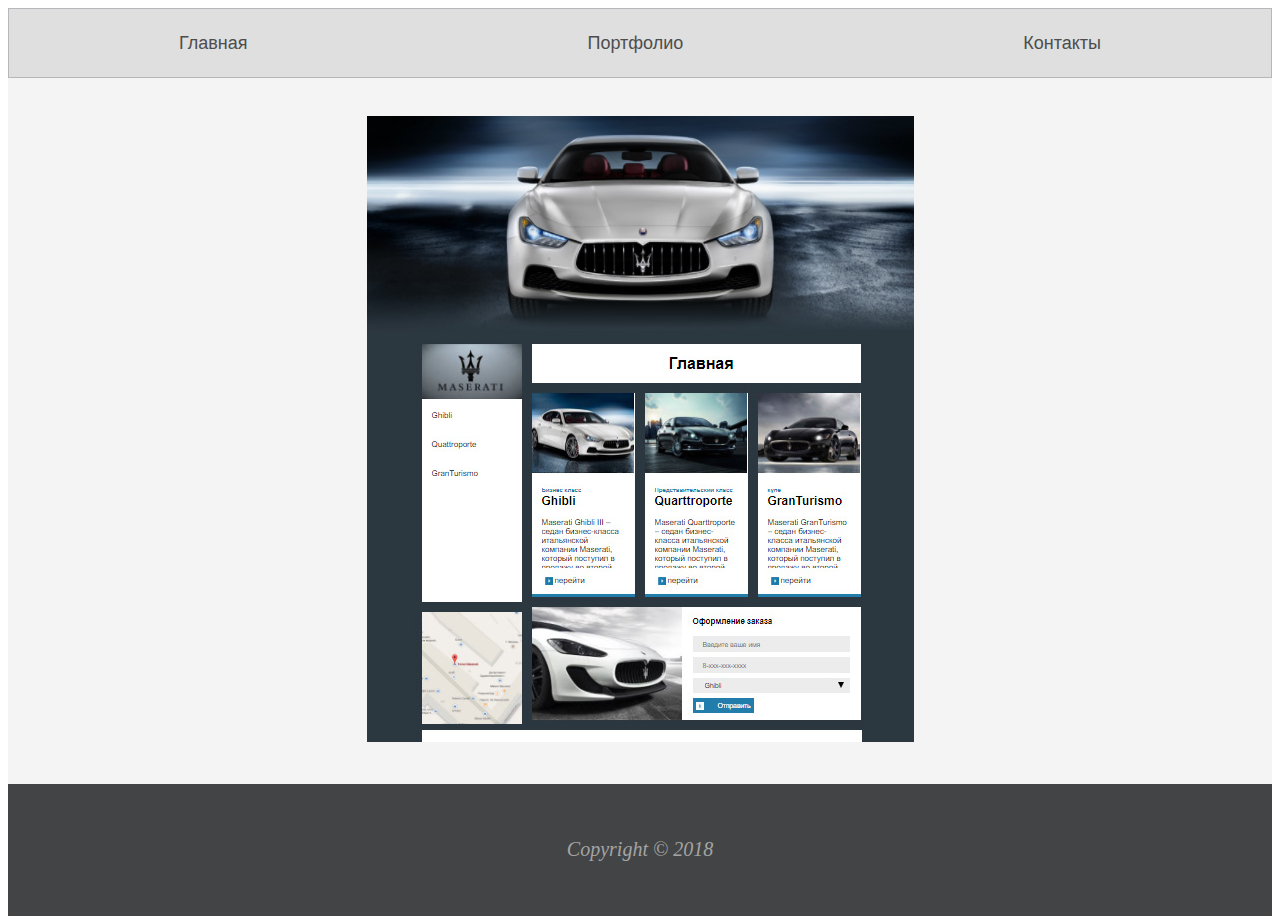
==== port.html @ ecc36785 "Add files via upload" ====
<!DOCTYPE html>
    <html lang="ru">
    <head>
    <meta charset="UTF-8">
    <title>Document</title>
    <link rel="stylesheet" href="/css/styles.css">
</head>

<body>
           <div class="content">

    
        <header>
            
                    <a href="/index.html">Главная</a>
                
                    <a href="/port.html">Портфолио</a>
                
                    <a href="">Контакты</a>
             
        </header>
<main>
                        <a href="https://johnviktest1.000webhostapp.com/" target="_blank"><img src="/img/test1.jpg" alt=""></a>

</main>

        <footer>
            
           Copyright © 2018
            
        </footer>
    </div>
</body>
    </html>
---- css/styles.css ----
h1 {
    font-family: sans-serif;
    color: #2e353d;
    font-size: 40px;
    font-weight: 300;
    text-align: center;
}

header {
    border-width: 1px;
    border-color: #b5b7ba;
    border-style: solid;
    background-color: #dfdfdf;

    height: 68px;
    display: flex;
    align-items: center;
    justify-content: space-around;
}

header a {
    font-family: sans-serif;
    color: #4d4d4d;
    font-size: 18px;
    font-weight: 100;
    text-decoration: none;

}

.content {
   background-color: #f4f4f4;
}

main {
    display: flex;
    align-items: center;
    justify-content: space-around;
    padding: 3%;
    flex-wrap: wrap;
}
.contur{
    background-color: #ffffff;
width: 650px;
height: auto;
    display: flex;
    justify-content: center;
    align-items: center;
}
p {
    color: #242424;
    font-size: 24px;
    /* Приближение из-за подстановки шрифтов */
    font-weight: 100;
    line-height: 36px;
    /* Приближение из-за подстановки шрифтов */
    text-align: left;
    width: 600px;
}

footer {
    background-color: #434445;


    height: 132px;
    font-family: Roboto;
    color: #a4a4a4;
    font-size: 20px;

    font-style: italic;
    display: flex;
    justify-content: center;
    align-items: center;

}
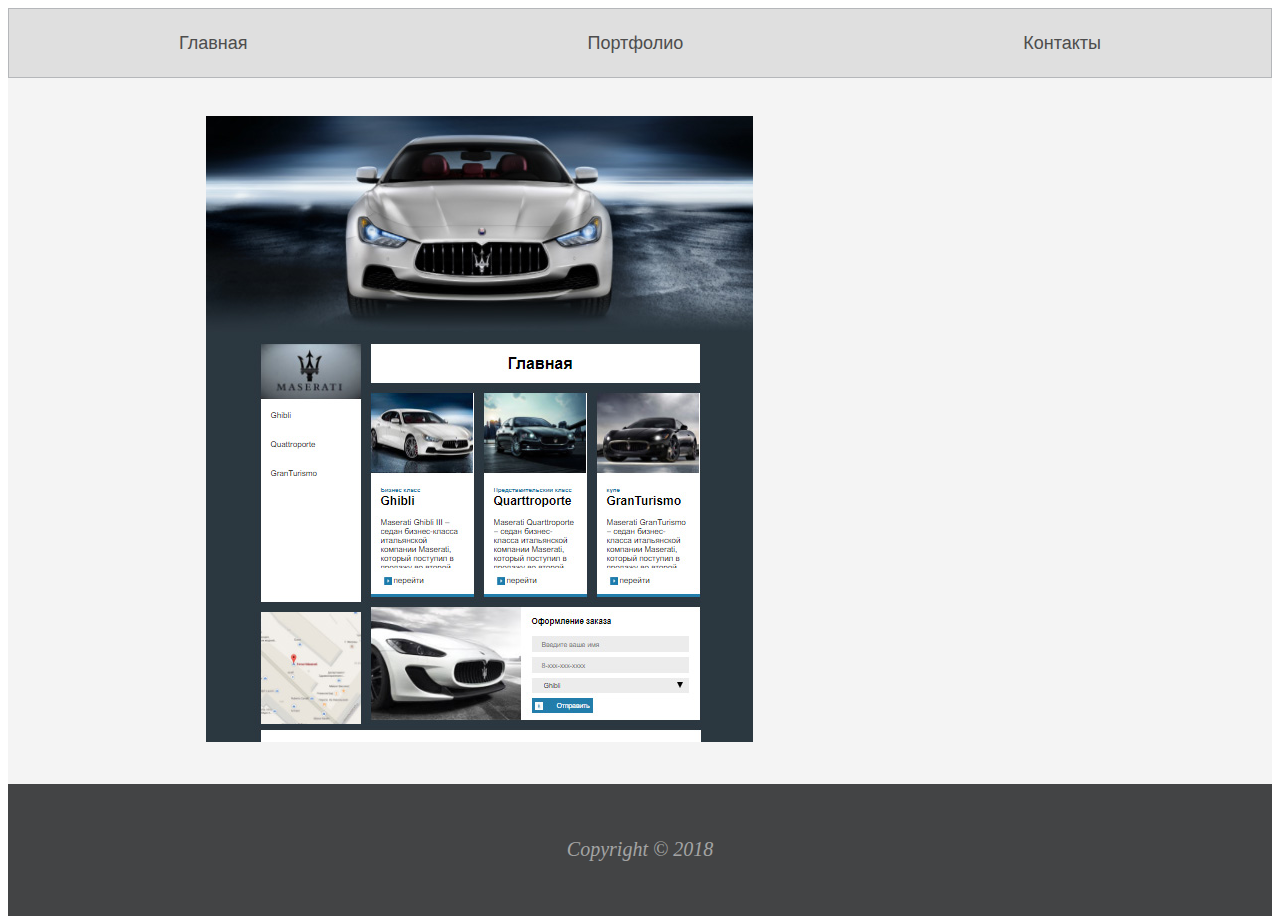
==== commit 62f483b3: "Update port.html" ====
--- a/port.html
+++ b/port.html
@@ -2,7 +2,7 @@
     <html lang="ru">
     <head>
     <meta charset="UTF-8">
-    <title>Document</title>
+    <title>Portfolio</title>
     <link rel="stylesheet" href="/css/styles.css">
 </head>
 
@@ -20,8 +20,8 @@
              
         </header>
 <main>
-                        <a href="https://johnviktest1.000webhostapp.com/" target="_blank"><img src="/img/test1.jpg" alt=""></a>
-
+                       <a href="/1/index.html" target="_blank"><img src="/img/test1.jpg" alt=""></a>
+                       <a href="/2/index.html" target="_blank"><img src="/img/test2.jpg" alt=""></a>
 </main>
 
         <footer>
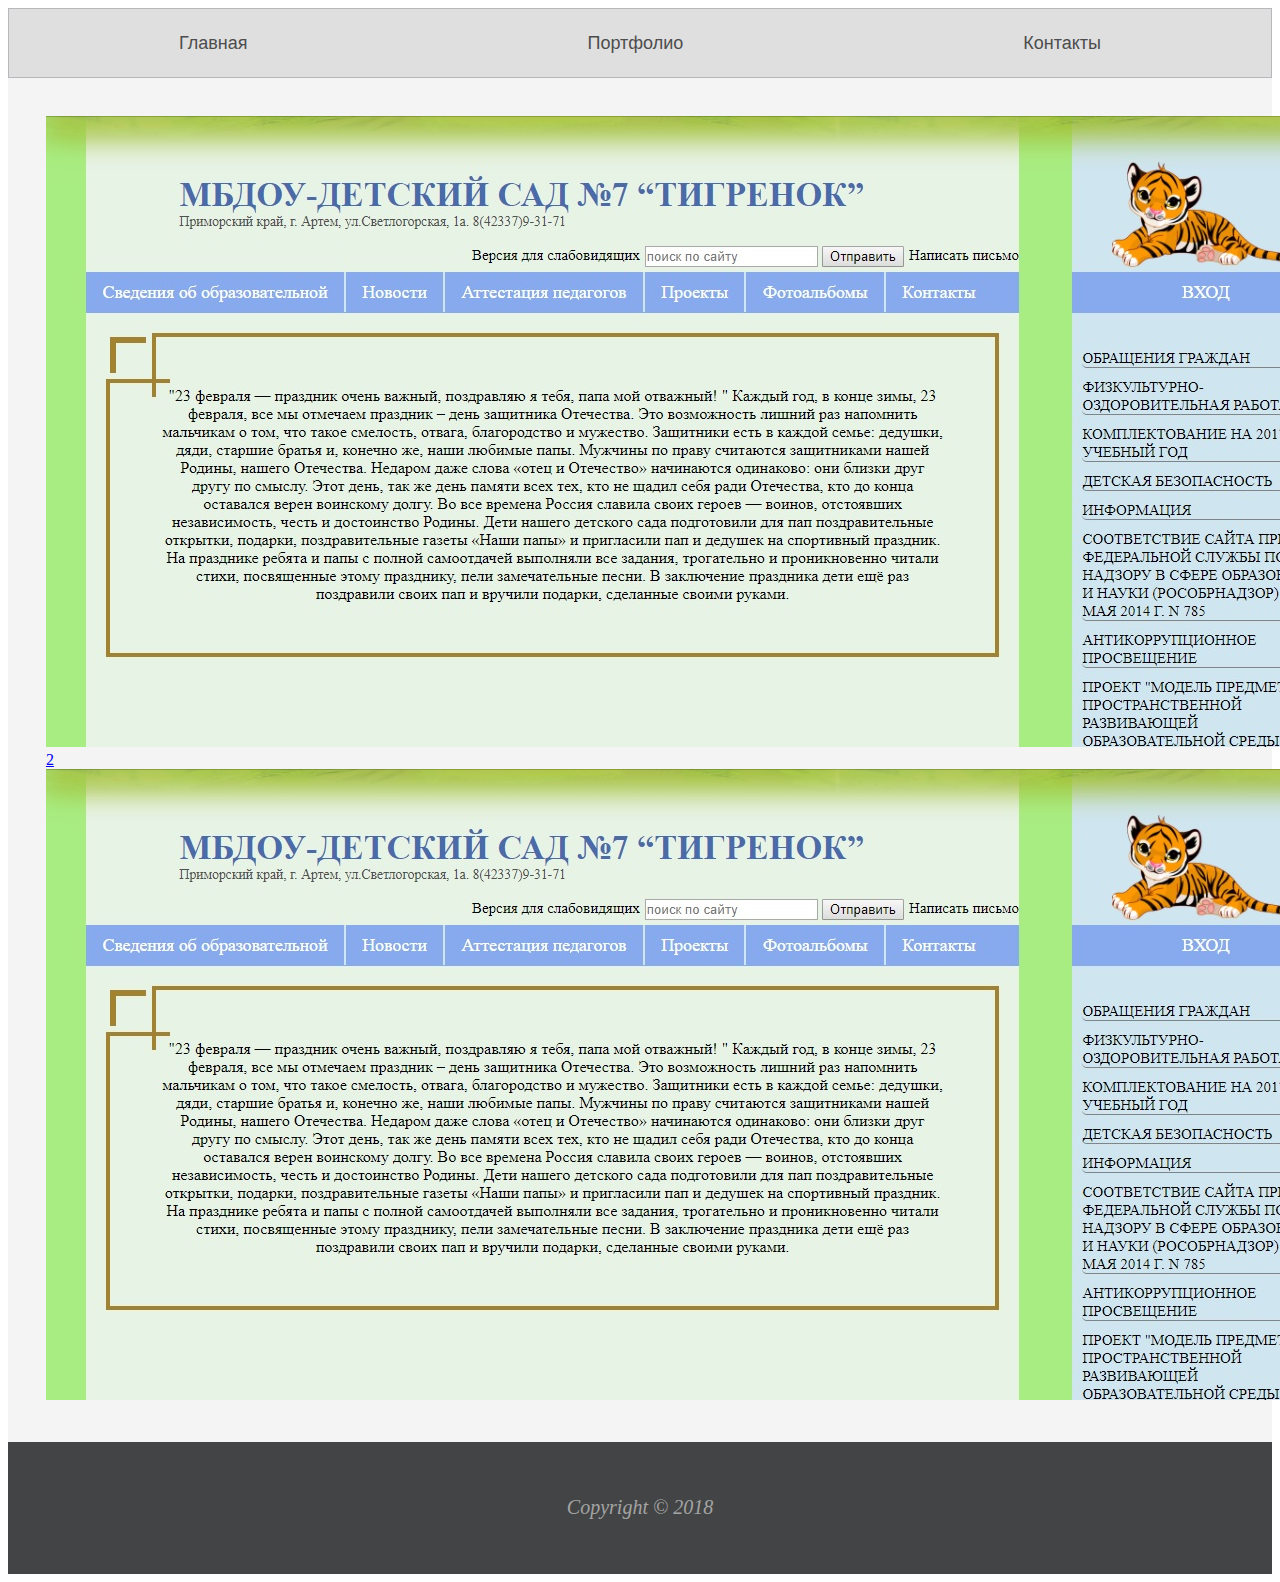
==== commit b40171c6: "Update port.html" ====
--- a/port.html
+++ b/port.html
@@ -21,7 +21,7 @@
         </header>
 <main>
                        <a href="/1/index.html" target="_blank"><img src="/img/test1.jpg" alt=""></a>
-                       <a href="/2/index.html" target="_blank"><img src="/img/test2.jpg" alt=""></a>
+                       <a href="/2/index.html" target="_blank">2<img src="/img/test2.jpg" alt=""></a>
 </main>
 
         <footer>
